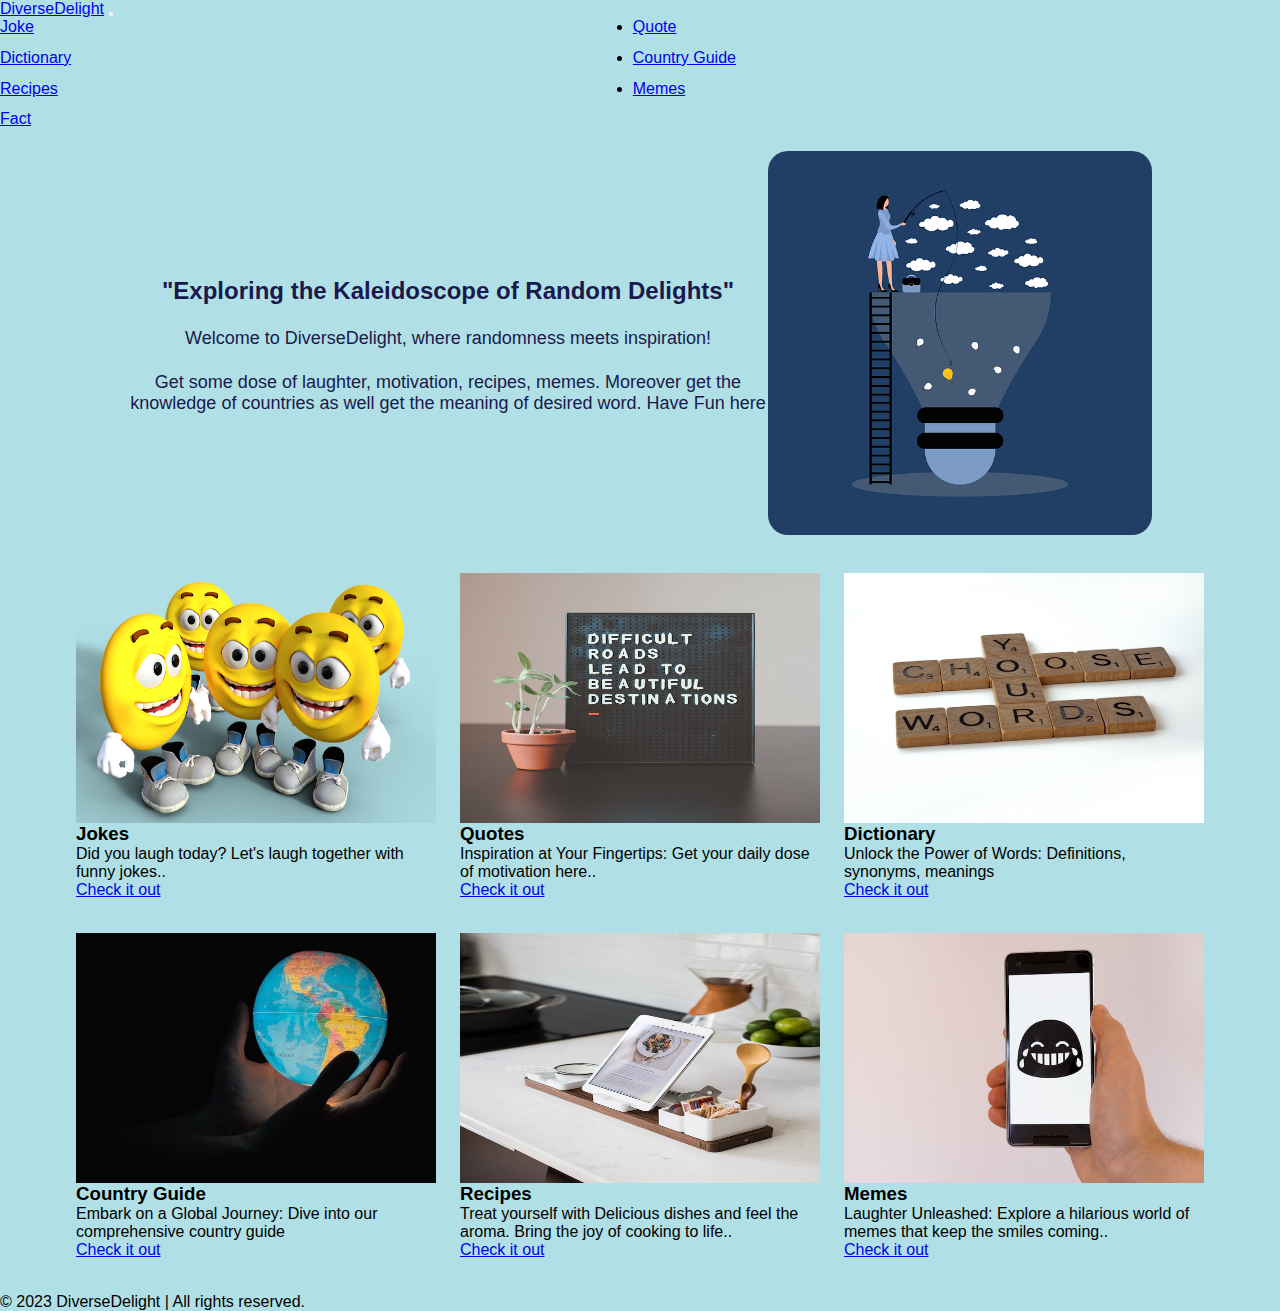
==== index.html @ ff7aeea8 "Add files via upload" ====
<!DOCTYPE html>
<html lang="en">
<head>
    <meta charset="UTF-8">
    <meta name="viewport" content="width=device-width, initial-scale=1.0">
    <title>DiverseDelight - Explore the Random Delights</title>

    <link rel="stylesheet" href="style.css">

    <link href="https://cdn.jsdelivr.net/npm/bootstrap@5.3.1/dist/css/bootstrap.min.css" rel="stylesheet" integrity="sha384-4bw+/aepP/YC94hEpVNVgiZdgIC5+VKNBQNGCHeKRQN+PtmoHDEXuppvnDJzQIu9" crossorigin="anonymous">

  </head>
<body style="background-color:powderblue;">

    <nav class="navbar navbar-expand-lg bg-dark text-light" data-bs-theme="dark">
        <div class="container-fluid">
          <a class="navbar-brand" href="/index.html">DiverseDelight</a>
          <button class="navbar-toggler" type="button" data-bs-toggle="collapse" data-bs-target="#navbarSupportedContent" aria-controls="navbarSupportedContent" aria-expanded="false" aria-label="Toggle navigation">
            <span class="navbar-toggler-icon"></span>
          </button>
          <div class="collapse navbar-collapse" id="navbarSupportedContent">
            <ul class="navbar-nav me-auto mb-2 mb-lg-0">
              <li class="nav-item">
                <a class="nav-link" href="joke.html">Joke</a>
              </li>
              <li class="nav-item">
                <a class="nav-link" href="quote.html">Quote</a>
              </li>
              <li class="nav-item">
                <a class="nav-link" href="dictionary.html">Dictionary</a>
              </li>
              <li class="nav-item">
                <a class="nav-link" href="country.html">Country Guide</a>
              </li>
              <li class="nav-item">
                <a class="nav-link" href="recipe.html">Recipes</a>
              </li>
              <li class="nav-item">
                <a class="nav-link" href="memes.html">Memes</a>
              </li>
              <li class="nav-item">
                <a class="nav-link" href="fact.html">Fact</a>
              </li>
          </div>
        </div>
    </nav>

    <div class="welcome">
      <div class="welcome-content">
        <h2>"Exploring the Kaleidoscope of Random Delights"</h2>
        <p>Welcome to DiverseDelight, where randomness meets inspiration!</p>
        <p>Get some dose of laughter, motivation, recipes, memes. Moreover get the knowledge of countries as well get the meaning of desired word. Have Fun here</p>
      </div>
      <div>
        <img src="./images/welcome.png" alt="">
      </div>
    </div>

    <div class="feature">
      <div class="card mb-3" style="max-width: 540px;">
        <div class="row g-0">
          <div class="col-md-6">
            <img src="./images/joke.png" class="img-fluid rounded-start" alt="...">
          </div>
          <div class="col-md-6">
            <div class="card-body">
              <h3 class="card-title">Jokes</h3>
              <p class="card-text my-4">Did you laugh today? Let's laugh together with funny jokes..</p>
              <a href="joke.html" class="btn btn-primary">Check it out</a>
            </div>
          </div>
        </div>
      </div>
      <div class="card mb-3" style="max-width: 540px;">
        <div class="row g-0">
          <div class="col-md-6">
            <img src="./images/quote.jpg" class="img-fluid rounded-start" alt="...">
          </div>
          <div class="col-md-6">
            <div class="card-body">
              <h3 class="card-title">Quotes</h3>
              <p class="card-text my-4">Inspiration at Your Fingertips: Get your daily dose of motivation here..</p>
              <a href="quote.html" class="btn btn-primary">Check it out</a>
            </div>
          </div>
        </div>
      </div>
      <div class="card mb-3" style="max-width: 540px;">
        <div class="row g-0">
          <div class="col-md-6">
            <img src="./images/dictionary.jpg" class="img-fluid rounded-start" alt="...">
          </div>
          <div class="col-md-6">
            <div class="card-body">
              <h3 class="card-title">Dictionary</h3>
              <p class="card-text my-4">Unlock the Power of Words: Definitions, synonyms, meanings</p>
              <a href="dictionary.html" class="btn btn-primary">Check it out</a>
            </div>
          </div>
        </div>
      </div>
    </div>

    <div class="feature">
      <div class="card mb-3" style="max-width: 540px;">
        <div class="row g-0">
          <div class="col-md-6">
            <img src="./images/country.jpg" class="img-fluid rounded-start" alt="...">
          </div>
          <div class="col-md-6">
            <div class="card-body">
              <h3 class="card-title">Country Guide</h3>
              <p class="card-text my-4">Embark on a Global Journey: Dive into our comprehensive country guide</p>
              <a href="country.html" class="btn btn-primary">Check it out</a>
            </div>
          </div>
        </div>
      </div>
      <div class="card mb-3" style="max-width: 540px;">
        <div class="row g-0">
          <div class="col-md-6">
            <img src="./images/recipe.jpg" class="img-fluid rounded-start" alt="...">
          </div>
          <div class="col-md-6">
            <div class="card-body">
              <h3 class="card-title">Recipes</h3>
              <p class="card-text my-4">Treat yourself with Delicious dishes and feel the aroma. Bring the joy of cooking to life..</p>
              <a href="recipe.html" class="btn btn-primary">Check it out</a>
            </div>
          </div>
        </div>
      </div>
      <div class="card mb-3" style="max-width: 540px;">
        <div class="row g-0">
          <div class="col-md-6">
            <img src="./images/meme.jpg" class="img-fluid rounded-start" alt="...">
          </div>
          <div class="col-md-6">
            <div class="card-body">
              <h3 class="card-title">Memes</h3>
              <p class="card-text my-4">Laughter Unleashed: Explore a hilarious world of memes that keep the smiles coming..</p>
              <a href="memes.html" class="btn btn-primary">Check it out</a>
            </div>
          </div>
        </div>
      </div>
    </div>

    <footer class="footer bg-dark text-white text-center py-3">
      <div class="container text-center">
         <p>&copy; 2023 DiverseDelight | All rights reserved.</p>
      </div>
   </footer>

    <script src="https://cdn.jsdelivr.net/npm/bootstrap@5.3.1/dist/js/bootstrap.bundle.min.js" integrity="sha384-HwwvtgBNo3bZJJLYd8oVXjrBZt8cqVSpeBNS5n7C8IVInixGAoxmnlMuBnhbgrkm" crossorigin="anonymous"></script>
</body>
</html>
---- style.css ----
* {
    padding: 0;
    margin: 0;
    box-sizing: border-box;
    font-family: "Rubik", sans-serif;
}

/* Home Page */
.welcome {
    display: flex;
    margin: 23px auto;
    width: 80%;
}

.welcome img {
    width: 30vw;
    border-radius: 20px;
}

.welcome-content {
    margin: auto;
    text-align: center;
    color: #1a194c;
}

.welcome-content p {
    margin-top: 23px;
    font-size: 18px;
}

.feature {
    display: flex;
    width: 90%;
    margin: 34px auto;
}

.card {
    width: 90%;
    margin: 0 12px;
}

.card img {
    width: 100%;
    height: 250px;
    display: block;
    align-items: center;
    margin: auto 0;
}

/* Joke section */

.jokeWrapper {
    width: 80vmin;
    padding: 50px 40px;
    background-color: #15161a;
    position: absolute;
    transform: translate(-50%, -50%);
    top: 50%;
    left: 50%;
    border-radius: 5px;
    box-shadow: 20px 20px 40px rgba(97, 63, 0, 0.4);
}

span {
    display: block;
    text-align: center;
    font-size: 100px;
}

.jokeWrapper p {
    font-size: 16px;
    color: #ffffff;
    text-align: center;
    font-weight: 400;
    line-height: 35px;
    margin: 30px 0;
    /* opacity: 0.4; */
}

/* .fade {
    opacity: 1;
    transition: opacity 1.5s;
} */

.jokeWrapper button {
    display: block;
    background-color: #fab22e;
    border: none;
    padding: 12px 25px;
    font-size: 18px;
    font-weight: 600;
    color: #171721;
    margin: 0 auto;
    border-radius: 5px;
    cursor: pointer;
}

/* Quote section */

.quoteWrapper {
    width: 550px;
    position: absolute;
    transform: translate(-50%, -50%);
    left: 50%;
    top: 50%;
}

.quoteContainer {
    width: 100%;
    background-color: #f43543;
    padding: 50px 40px;
    box-shadow: 0 20px 65px rgba(87, 11, 16, 0.5);
    position: relative;
    border-radius: 8px;
    text-align: center;
}

.quoteContainer::after {
    content: "";
    position: absolute;
    width: 80%;
    height: 120%;
    background-color: #ffffff;
    z-index: -1;
    top: -10%;
    left: 10%;
}

.quoteContainer p {
    color: #fdd8d8;
    line-height: 2;
    font-size: 18px;
}

.quoteContainer h3 {
    color: #ffffff;
    margin: 20px 0 60px 0;
    font-weight: 600;
    text-transform: capitalize;
}

.quoteContainer button {
    background-color: #ffffff;
    border: none;
    padding: 15px 45px;
    border-radius: 5px;
    font-size: 18px;
    font-weight: 600;
    color: #f43543;
    cursor: pointer;
}

/* Dictionary Section */
.dicContainer {
    background-color: #ffffff;
    width: 90vmin;
    position: absolute;
    transform: translate(-50%, -50%);
    top: 50%;
    left: 50%;
    padding: 80px 50px;
    border-radius: 10px;
    box-shadow: 0 20px 40px rgba(38, 33, 61, 0.2);
}

.search-box {
    width: 100%;
    display: flex;
    justify-content: space-between;
}

.search-box input {
    padding: 5px;
    width: 70%;
    border: none;
    outline: none;
    border-bottom: 3px solid #ae9cff;
    font-size: 16px;
}

.search-box button {
    padding: 10px 0;
    width: 25%;
    background-color: #ae9cff;
    border: none;
    outline: none;
    color: #ffffff;
    border-radius: 5px;
    font-size: 16px;
    cursor: pointer;
}

.result {
    position: relative;
}

.result h3 {
    font-size: 30px;
    color: #1f194c;
}

.result .word {
    display: flex;
    justify-content: space-between;
    margin-top: 80px;
    margin-bottom: 20px;
}

.result button {
    background-color: transparent;
    color: #ae9cff;
    border: none;
    outline: none;
    font-size: 18px;
    cursor: pointer;
}

.result .details {
    display: flex;
    gap: 10px;
    color: #b3b6d4;
    font-size: 14px;
}

.word-meaning {
    color: #575a7b;
    margin-top: 20px;
}

.word-example {
    color: #575a7b;
    font-style: italic;
    border-left: 5px solid #ae9cff;
    padding-left: 20px;
    margin-top: 30px;
}

.error {
    margin-top: 80px;
    text-align: center;
}

/* Country section */
.country-container {
    background-color: #ffffff;
    padding: 3em 2.5em;
    position: absolute;
    transform: translate(-50%, -50%);
    top: 50%;
    left: 50%;
    width: 80vw;
    max-width: 37.5em;
    border-radius: 0.62em;
    box-shadow: 0 1.25em 1.8em rgba(8, 21, 65, 0.25);
}

.search-wrapper {
    display: grid;
    grid-template-columns: 9fr 3fr;
    gap: 1.25em;
}

.search-wrapper button {
    font-size: 1em;
    background-color: #3d64e6;
    color: #ffffff;
    padding: 0.8em 0;
    border: none;
    border-radius: 1.5em;
}

.search-wrapper input {
    font-size: 1em;
    padding: 0 0.62em;
    border: none;
    border-bottom: 2px solid #3d64e6;
    outline: none;
    color:#222a43;
}

#country-result {
    margin-top: 1.25em;
}

.country-container .flag-img {
    display: block;
    width: 45%;
    min-width: 7.5em;
    margin: 1.8em auto 1.2em auto;
}

.country-container h2 {
    font-weight: 600;
    color: #222a43;
    text-align: center;
    text-transform: uppercase;
    letter-spacing: 2px;
    margin-bottom: 1.8em;
}

.data-wrapper {
    margin-bottom: 1em;
    letter-spacing: 0.3px;
    display: flex;
}

.country-container h4 {
    display: inline;
    font-weight: 500;
    color: #222a43;
}

.country-container span {
    color: #5d6274;
    font-size: 16px;
    display: inline;
    margin-left: 3px;
}

.country-container h3 {
    text-align: center;
    font-size: 1.2em;
    font-weight: 400;
    color: #ff465a;
}

/* Recipe section */
.rec-container {
    background-color: #ffffff;
    font-size: 16px;
    padding: 3em 2.8em;
    width: 90vw;
    max-width: 32em;
    position: absolute;
    transform: translate(-50%);
    left: 50%;
    top: 1em;
    border-radius: 0.6em;
    box-shadow: 0 1.2em 2.5em rgba(42, 32, 0, 0.2);
}

.search-container {
    width: 100%;
    display: grid;
    grid-template-columns: 9fr 3fr;
    gap: 1.2em;
}

.search-container input {
    font-size: 1em;
    padding: 0.6em;
    border: none;
    outline: none;
    border-bottom: 2px solid #f4c531;
}

.search-container button {
    font-size: 1em;
    background-color: #f4c531;
    border: none;
    font-weight: 500;
    border-radius: 0.3em;
    color: #ffffff;
}

.recipe-result img {
    display: block;
    width: 50%;
    margin: 1.8em auto 0 auto;
}

.recipe-details {
    background-color: #f4c531;
    position: relative;
    margin: -2em 0 1.2em 0;
    text-align: center;
    padding: 0.6em 0;
    border-radius: 0.3em;
}

.recipe-details h2 {
    font-size: 1.2em;
    font-weight: 600;
}

.recipe-details h4 {
    font-size: 1em;
    font-weight: 400;
}

#show-recipe {
    font-size: 1em;
    position: relative;
    left: 75%;
    padding: 0.9em 0.6em;
    background-color: #f4c531;
    border: none;
    top: 1.5em;
    border-radius: 0.3em;
    font-weight: 500;
    color: #ffffff;
}

#recipe {
    position: absolute;
    background-color: #ffffff;
    min-height: 100%;
    width: 100%;
    top: 0;
    left: 0;
    z-index: 2;
    border-radius: 0.6em;
    display: none;
}

#recipe pre {
    white-space: pre-wrap;
    word-wrap: break-word;
    padding: 2.5em 1.2em 1.2em 1.2em;
}

#hide-recipe {
    font-size: 1em;
    position: relative;
    width: 1.8em;
    height: 1.8em;
    background-color: #f4c531;
    border: none;
    top: 1.2em;
    left: 90%;
    border-radius: 0.3em;
}

ul {
    font-size: 1em;
    position: relative;
    display: grid;
    grid-template-columns: auto auto;
    gap: 0.8em 1.1em;
    padding: 1.2em 0 0 1,2em;
}

.recipe-result h3 {
    text-align: center;
    margin-top: 1.8em;
    color: #202030;
}

@media screen and (max-width: 500px) {
    .rec-container {
        font-size: 14px;
    }    
}

/* Meme section */
.meme-container {
    width: 80%;
    max-width: 37.5em;
    padding: 3em 1.5em;
    background-color: #ffffff;
    position: absolute;
    transform: translate(-50%, -50%);
    top: 50%;
    left: 50%;
    border-radius: 0.6em;
    box-shadow: 0 1.4em 3em rgba(20, 16, 39, 0.3);
}

.meme-container img {
    display: block;
    height: 25em;
    max-width: 80%;
    margin: 0 auto 1em auto;
}

.meme-container h3 {
    display: block;
    font-size: 1em;
    margin: 0.5em auto 2em auto;
    width: 70%;
    font-weight: 400;
    text-align: center;
    text-transform: capitalize;
    color: #39e3d2;
    letter-spacing: 0.03em;
}

.meme-container button {
    display: block;
    margin: 0 auto;
    font-size: 1.2em;
    padding: 0.8em 2em;
    border-radius: 2em;
    background-color: #39e3d2;
    border: none;
    outline: none;
    color: #ffffff;
    cursor: pointer;
}

@media screen and (max-width: 600px) {
    .meme-container {
        font-size: 14px;
    }
}

/* fact section */
.fact-container {
    width: 90%;
    max-width: 31.25em;
    background-color: #ffffff;
    position: absolute;
    transform: translate(-50%, -50%);
    top: 50%;
    left: 50%;
    box-shadow: 0 1.25em 3.12em rgba(66, 8, 0, 0.1);
    padding: 3em;
    text-align: center;
    border-radius: 1em;
}

.fact-container button {
    background-color: #ee4d38;
    border: none;
    color: #ffffff;
    padding: 1em 2em;
    border-radius: 0.5em;
    font-size: 1em;
    cursor: pointer;
    margin-top: 1.5em;
}

.fact-container p {
    color: #1a194c;
    font-size: 1.1em;
    min-height: 6.25em;
    line-height: 2em;
    letter-spacing: 0.02em;
    margin-top: 2em;
}
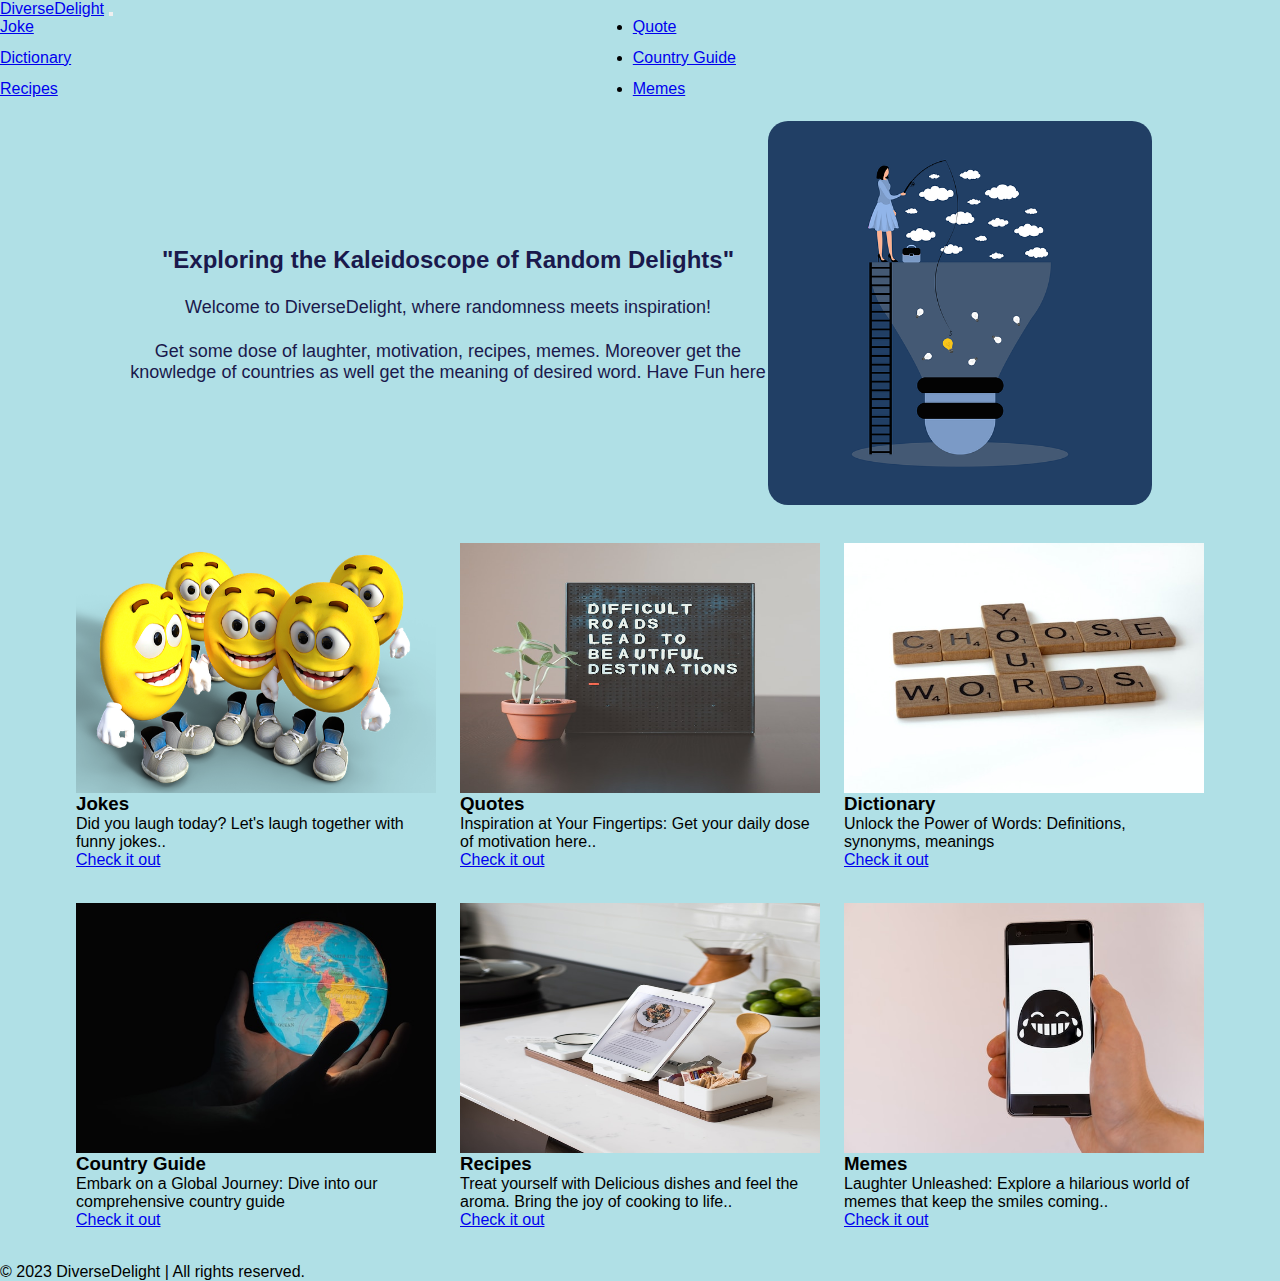
==== commit 56845358: "Update index.html" ====
--- a/index.html
+++ b/index.html
@@ -38,9 +38,9 @@
               <li class="nav-item">
                 <a class="nav-link" href="memes.html">Memes</a>
               </li>
-              <li class="nav-item">
+<!--               <li class="nav-item">
                 <a class="nav-link" href="fact.html">Fact</a>
-              </li>
+              </li> -->
           </div>
         </div>
     </nav>
@@ -154,4 +154,4 @@
 
     <script src="https://cdn.jsdelivr.net/npm/bootstrap@5.3.1/dist/js/bootstrap.bundle.min.js" integrity="sha384-HwwvtgBNo3bZJJLYd8oVXjrBZt8cqVSpeBNS5n7C8IVInixGAoxmnlMuBnhbgrkm" crossorigin="anonymous"></script>
 </body>
-</html>+</html>
